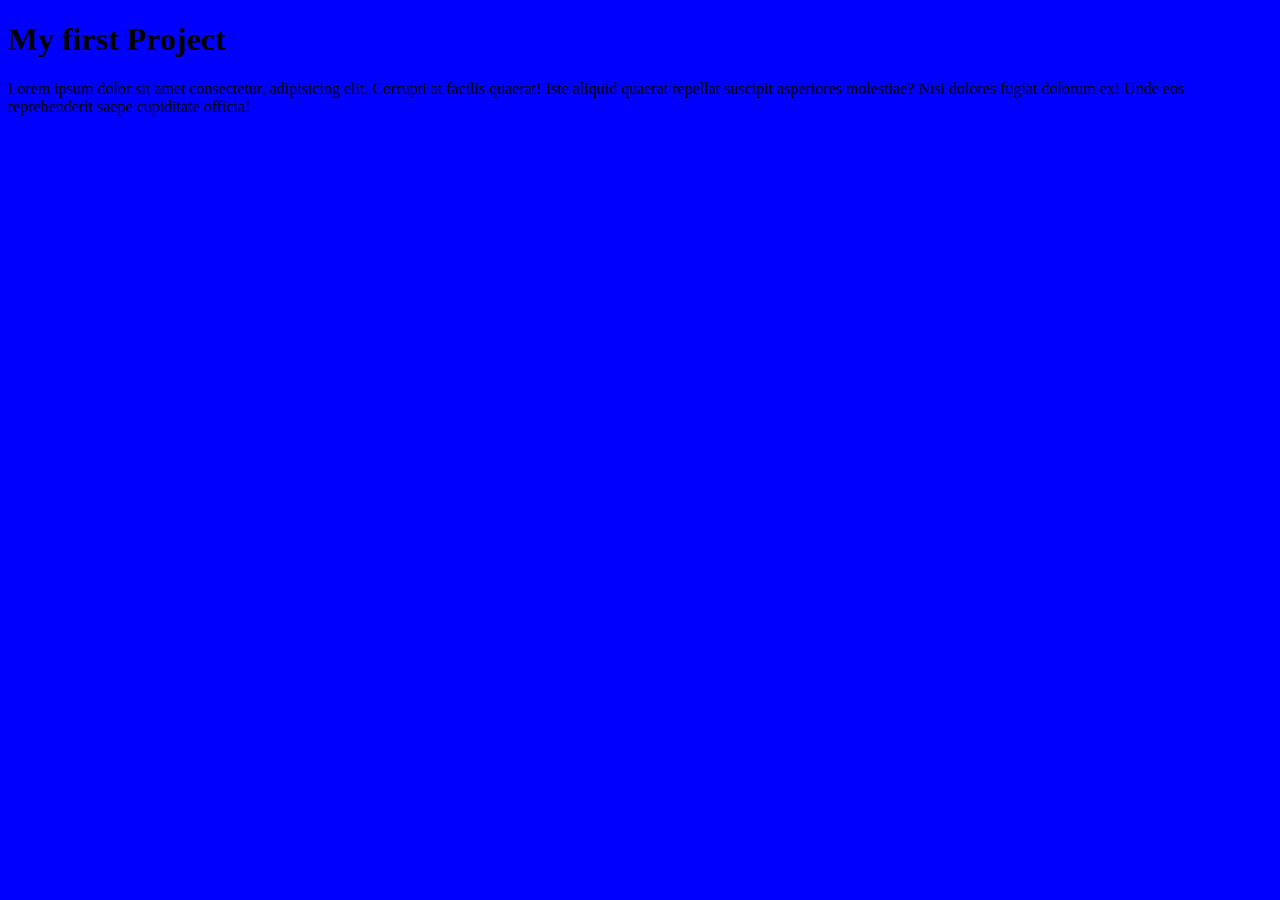
==== index.html @ f40bac6e "adding style" ====
<!DOCTYPE html>
<html lang="en">
    <title>My first website</title>
<head>
    <h1>My first Project</h1>
    <link rel="stylesheet" href="css/style.css">
    <meta charset="UTF-8">
    <meta name="viewport" content="width=device-width, initial-scale=1.0">
    <title>Document</title>
</head>
<body>
    <p>Lorem ipsum dolor sit amet consectetur, adipisicing elit. Corrupti at facilis quaerat! Iste aliquid quaerat repellat suscipit asperiores molestiae? Nisi dolores fugiat dolorum ex! Unde eos reprehenderit saepe cupiditate officia!</p>
    
</body>
</html>
---- css/style.css ----
body{
    background: blue;
}
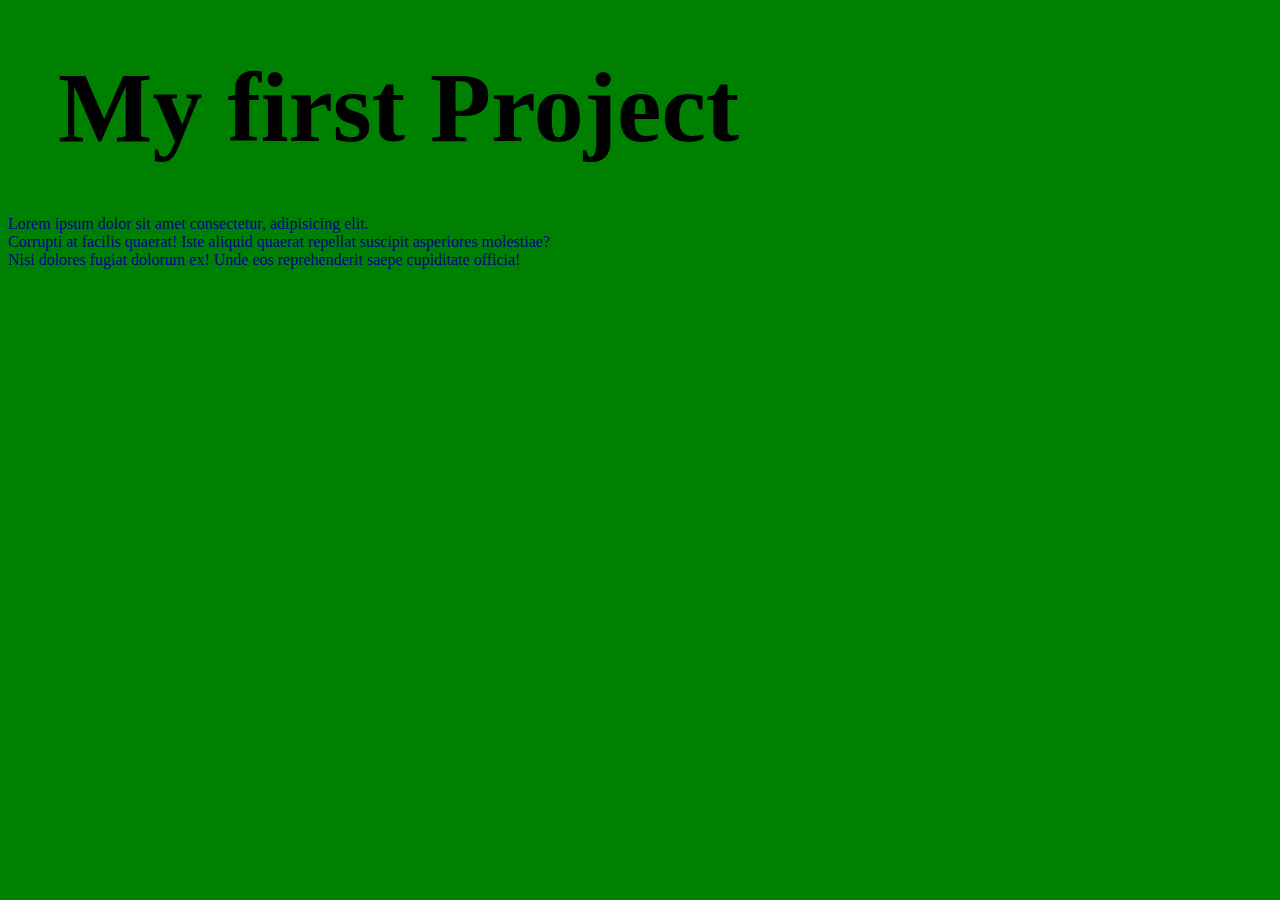
==== commit e43ddff7: "changing style" ====
--- a/index.html
+++ b/index.html
@@ -9,7 +9,7 @@
     <title>Document</title>
 </head>
 <body>
-    <p>Lorem ipsum dolor sit amet consectetur, adipisicing elit. Corrupti at facilis quaerat! Iste aliquid quaerat repellat suscipit asperiores molestiae? Nisi dolores fugiat dolorum ex! Unde eos reprehenderit saepe cupiditate officia!</p>
+    <p>Lorem ipsum dolor sit amet consectetur, adipisicing elit. <br> Corrupti at facilis quaerat! Iste aliquid quaerat repellat suscipit asperiores molestiae?  <br> Nisi dolores fugiat dolorum ex! Unde eos reprehenderit saepe cupiditate officia!</p>
     
 </body>
 </html>--- a/css/style.css
+++ b/css/style.css
@@ -1,3 +1,15 @@
 body{
-    background: blue;
+    background: green;
+}
+p{
+    color: darkblue;
+}
+h1{
+    font-size: 100px
+    
+}
+h1{
+    color: hsl(hue, saturation, lightness);
+    margin: 50px;
+    padding: inherit;
 }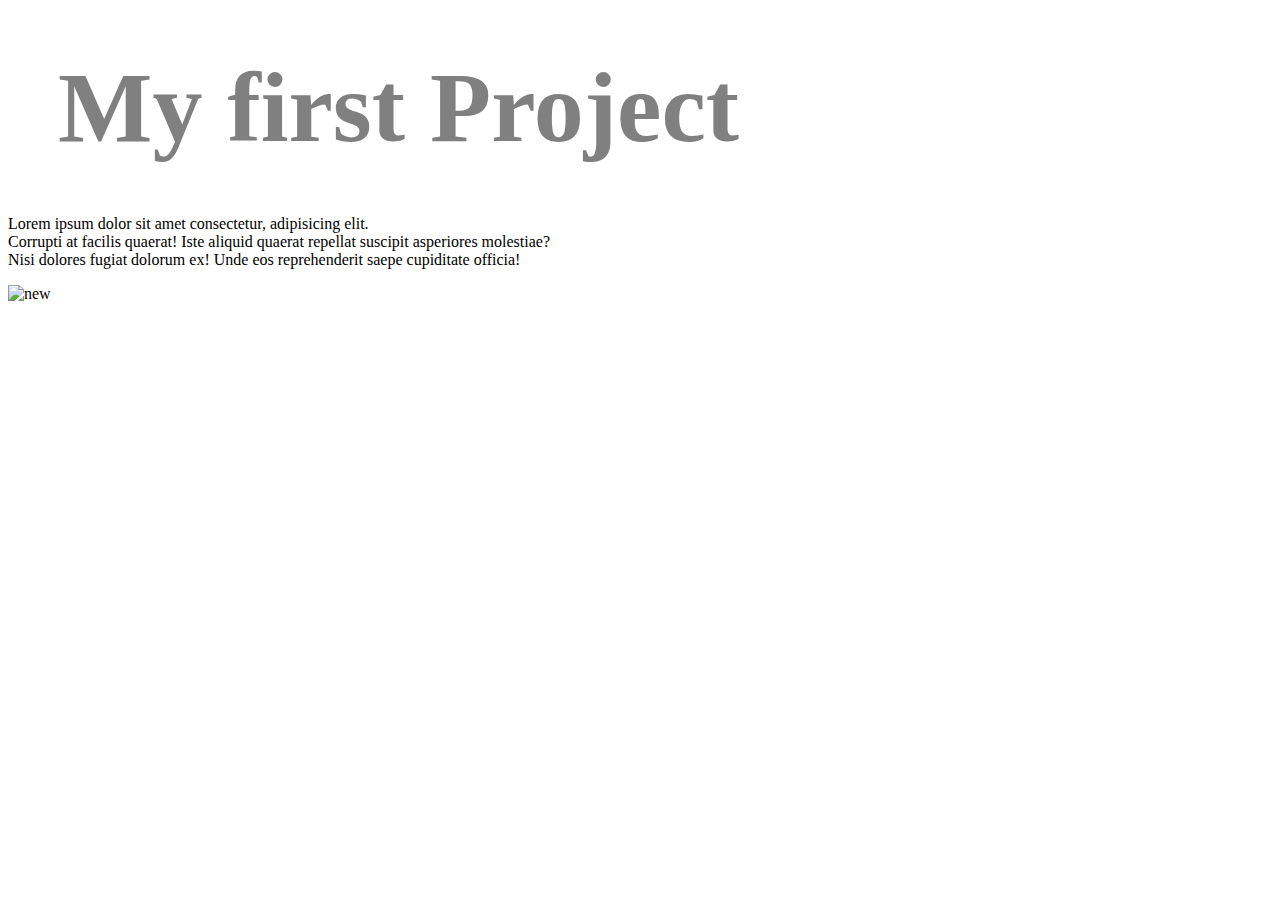
==== commit b8502556: "changing style" ====
--- a/index.html
+++ b/index.html
@@ -10,6 +10,6 @@
 </head>
 <body>
     <p>Lorem ipsum dolor sit amet consectetur, adipisicing elit. <br> Corrupti at facilis quaerat! Iste aliquid quaerat repellat suscipit asperiores molestiae?  <br> Nisi dolores fugiat dolorum ex! Unde eos reprehenderit saepe cupiditate officia!</p>
-    
+    <img src="/fbw6-first-project/img/pexels-photo-160107.jpeg" alt="new">
 </body>
 </html>--- a/css/style.css
+++ b/css/style.css
@@ -1,15 +1,10 @@
-body{
-    background: green;
-}
-p{
-    color: darkblue;
-}
+
 h1{
     font-size: 100px
     
 }
 h1{
-    color: hsl(hue, saturation, lightness);
+    color: grey;
     margin: 50px;
     padding: inherit;
 }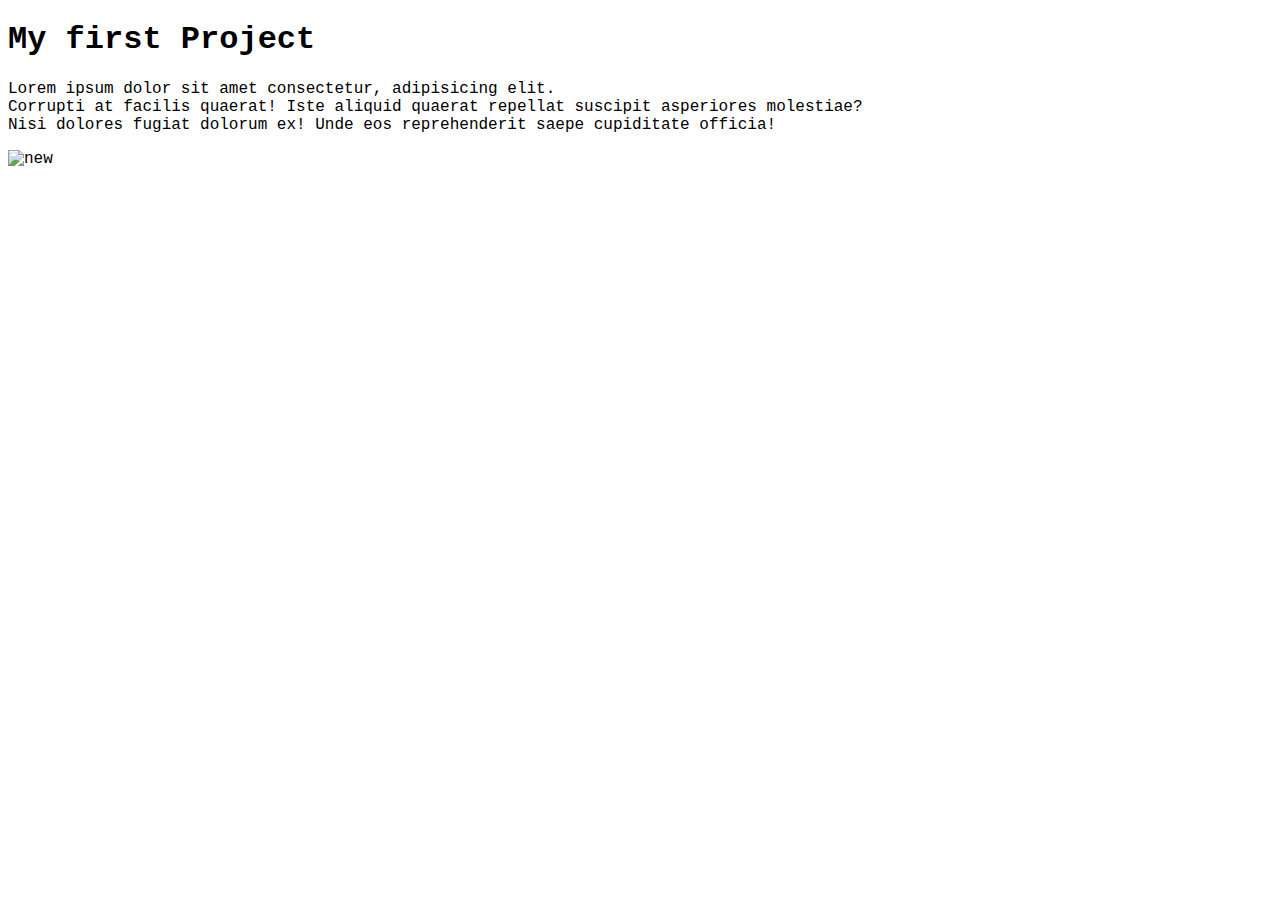
==== commit 71c0f0b5: "my commit" ====
--- a/index.html
+++ b/index.html
@@ -12,4 +12,4 @@
     <p>Lorem ipsum dolor sit amet consectetur, adipisicing elit. <br> Corrupti at facilis quaerat! Iste aliquid quaerat repellat suscipit asperiores molestiae?  <br> Nisi dolores fugiat dolorum ex! Unde eos reprehenderit saepe cupiditate officia!</p>
     <img src="/fbw6-first-project/img/pexels-photo-160107.jpeg" alt="new">
 </body>
-</html>+</html--- a/css/style.css
+++ b/css/style.css
@@ -1,10 +1,3 @@
-
-h1{
-    font-size: 100px
-    
-}
-h1{
-    color: grey;
-    margin: 50px;
-    padding: inherit;
+body{
+    font-family: 'Courier New', Courier, monospace;
 }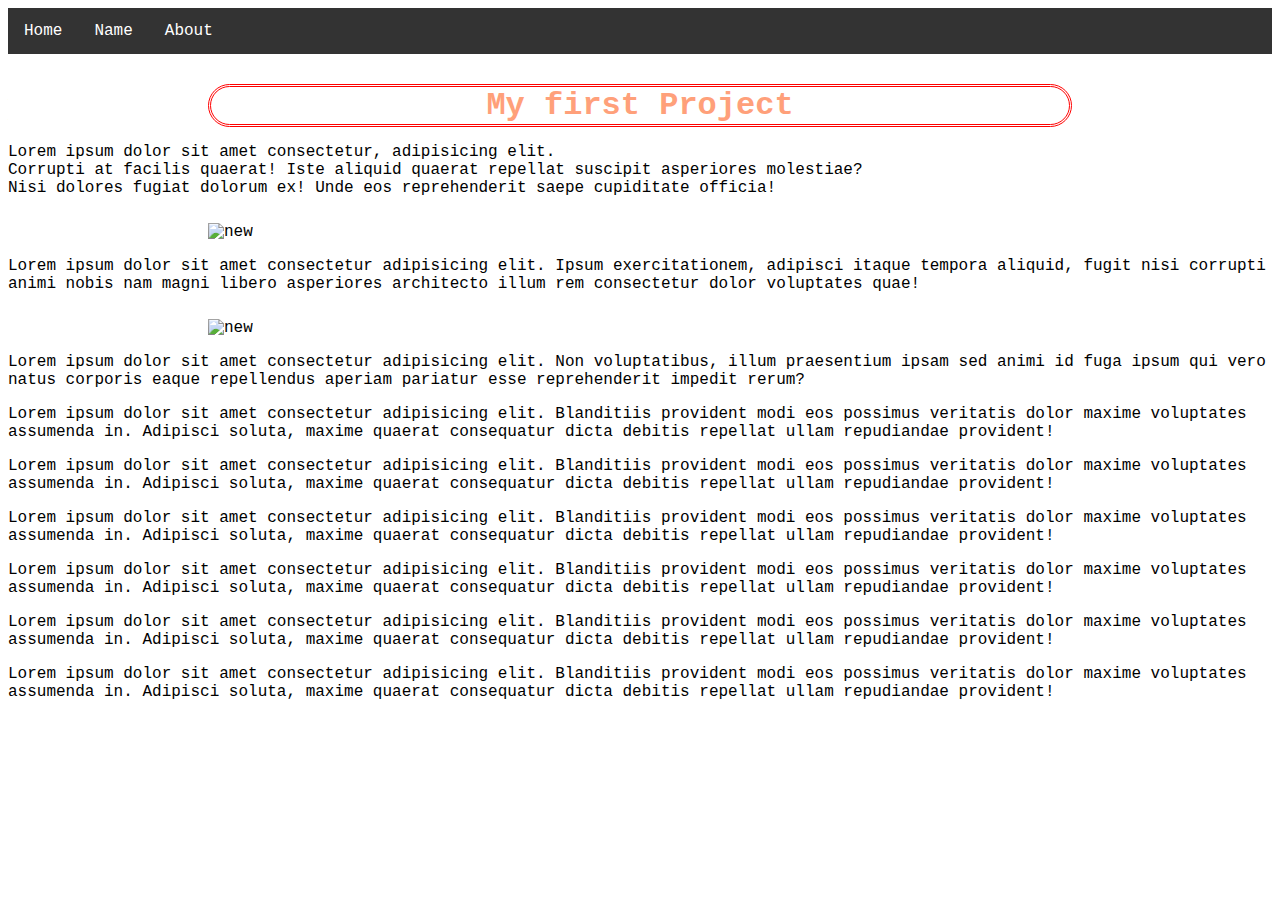
==== commit c43b64c1: "new" ====
--- a/index.html
+++ b/index.html
@@ -1,7 +1,12 @@
 <!DOCTYPE html>
 <html lang="en">
     <title>My first website</title>
-<head>
+<head> <ul>
+    <li><a href="https://www.w3schools.com/html/" target="_blank">Home</a></li>
+    <li><a href="https://www.w3schools.com/html/" target="_blank">Name</a> </li>
+    <li><a href="https://www.w3schools.com/html/" target="_blank">About</a> </li>
+</ul>
+
     <h1>My first Project</h1>
     <link rel="stylesheet" href="css/style.css">
     <meta charset="UTF-8">
@@ -11,5 +16,14 @@
 <body>
     <p>Lorem ipsum dolor sit amet consectetur, adipisicing elit. <br> Corrupti at facilis quaerat! Iste aliquid quaerat repellat suscipit asperiores molestiae?  <br> Nisi dolores fugiat dolorum ex! Unde eos reprehenderit saepe cupiditate officia!</p>
     <img src="/fbw6-first-project/img/pexels-photo-160107.jpeg" alt="new">
+   <p>Lorem ipsum dolor sit amet consectetur adipisicing elit. Ipsum exercitationem, adipisci itaque tempora aliquid, fugit nisi corrupti animi nobis nam magni libero asperiores architecto illum rem consectetur dolor voluptates quae!</p>
+   <img src="/fbw6-first-project/img/frog.jpg" alt="new">
+   <p>Lorem ipsum dolor sit amet consectetur adipisicing elit. Non voluptatibus, illum praesentium ipsam sed animi id fuga ipsum qui vero natus corporis eaque repellendus aperiam pariatur esse reprehenderit impedit rerum?</p>
+   <p>Lorem ipsum dolor sit amet consectetur adipisicing elit. Blanditiis provident modi eos possimus veritatis dolor maxime voluptates assumenda in. Adipisci soluta, maxime quaerat consequatur dicta debitis repellat ullam repudiandae provident!</p>
+   <p>Lorem ipsum dolor sit amet consectetur adipisicing elit. Blanditiis provident modi eos possimus veritatis dolor maxime voluptates assumenda in. Adipisci soluta, maxime quaerat consequatur dicta debitis repellat ullam repudiandae provident!</p>
+   <p>Lorem ipsum dolor sit amet consectetur adipisicing elit. Blanditiis provident modi eos possimus veritatis dolor maxime voluptates assumenda in. Adipisci soluta, maxime quaerat consequatur dicta debitis repellat ullam repudiandae provident!</p>
+   <p>Lorem ipsum dolor sit amet consectetur adipisicing elit. Blanditiis provident modi eos possimus veritatis dolor maxime voluptates assumenda in. Adipisci soluta, maxime quaerat consequatur dicta debitis repellat ullam repudiandae provident!</p>
+   <p>Lorem ipsum dolor sit amet consectetur adipisicing elit. Blanditiis provident modi eos possimus veritatis dolor maxime voluptates assumenda in. Adipisci soluta, maxime quaerat consequatur dicta debitis repellat ullam repudiandae provident!</p>
+   <p>Lorem ipsum dolor sit amet consectetur adipisicing elit. Blanditiis provident modi eos possimus veritatis dolor maxime voluptates assumenda in. Adipisci soluta, maxime quaerat consequatur dicta debitis repellat ullam repudiandae provident!</p>
 </body>
-</html+</html>--- a/css/style.css
+++ b/css/style.css
@@ -1,3 +1,50 @@
 body{
     font-family: 'Courier New', Courier, monospace;
-}+    color: black;
+}
+img{
+    width: 600px;
+    margin-left: 200px;
+    margin-top: 10px;
+}
+h1{
+    
+    border: double;
+    border-radius: 50px;
+    border-color: red;
+    margin: initial;
+    margin-right: 200px;
+    margin-left: 200px;
+    color: lightsalmon;
+    text-align: center;
+    margin-top: 30px;
+    
+}
+ul {
+    list-style-type: none;
+    margin: 0;
+    padding: 0;
+    overflow: auto;
+    background-color: #333;
+  }
+  
+  li {
+    float: left;
+  }
+  
+  li a {
+    display: block;
+    color: white;
+    text-align: center;
+    padding: 14px 16px;
+    text-decoration: none;
+  }
+  
+  li a:hover:not(.active) {
+    background-color: green;
+  }
+  
+  .active {
+    background-color: #4CAF50;
+  }
+
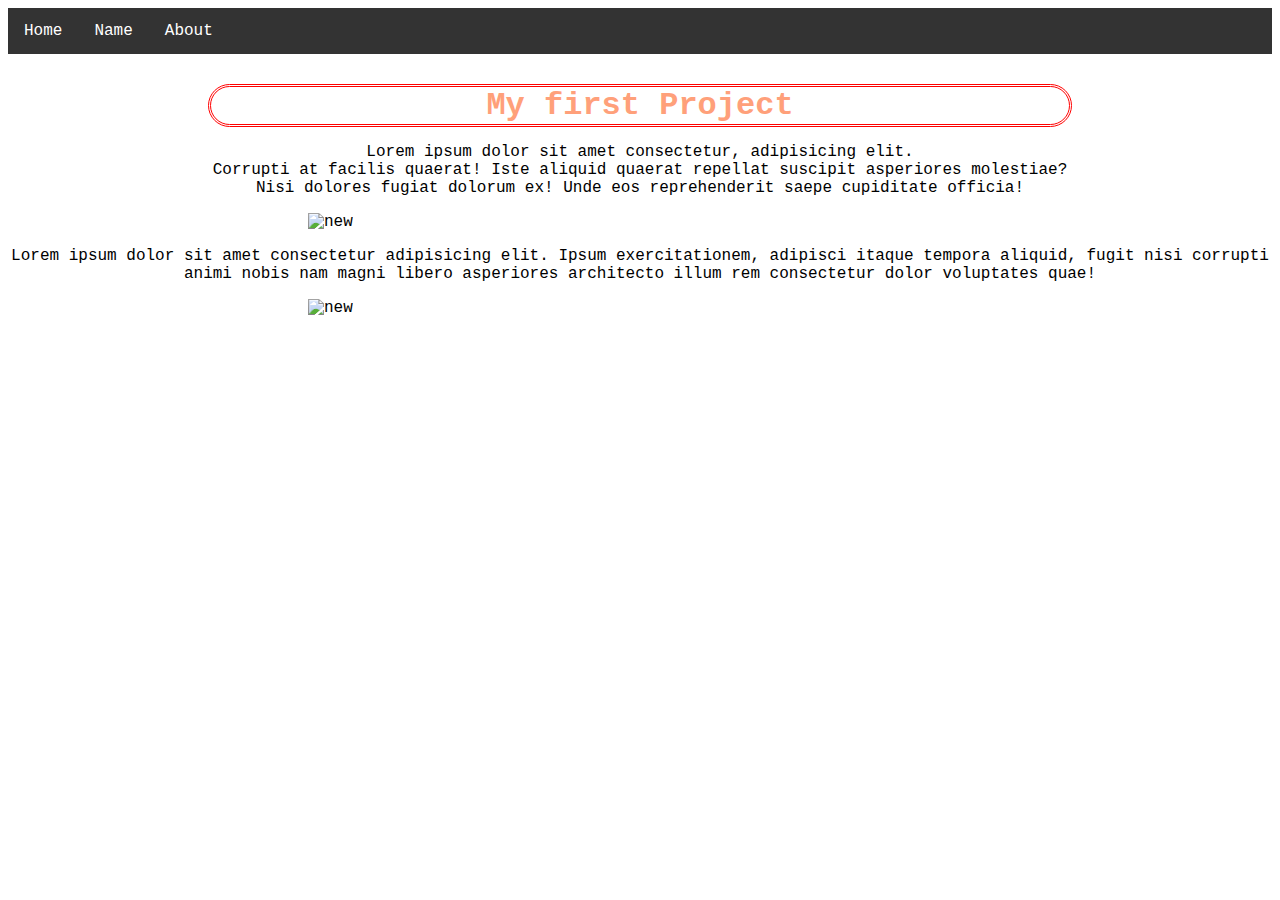
==== commit 7e876d8c: "New" ====
--- a/index.html
+++ b/index.html
@@ -18,12 +18,6 @@
     <img src="/fbw6-first-project/img/pexels-photo-160107.jpeg" alt="new">
    <p>Lorem ipsum dolor sit amet consectetur adipisicing elit. Ipsum exercitationem, adipisci itaque tempora aliquid, fugit nisi corrupti animi nobis nam magni libero asperiores architecto illum rem consectetur dolor voluptates quae!</p>
    <img src="/fbw6-first-project/img/frog.jpg" alt="new">
-   <p>Lorem ipsum dolor sit amet consectetur adipisicing elit. Non voluptatibus, illum praesentium ipsam sed animi id fuga ipsum qui vero natus corporis eaque repellendus aperiam pariatur esse reprehenderit impedit rerum?</p>
-   <p>Lorem ipsum dolor sit amet consectetur adipisicing elit. Blanditiis provident modi eos possimus veritatis dolor maxime voluptates assumenda in. Adipisci soluta, maxime quaerat consequatur dicta debitis repellat ullam repudiandae provident!</p>
-   <p>Lorem ipsum dolor sit amet consectetur adipisicing elit. Blanditiis provident modi eos possimus veritatis dolor maxime voluptates assumenda in. Adipisci soluta, maxime quaerat consequatur dicta debitis repellat ullam repudiandae provident!</p>
-   <p>Lorem ipsum dolor sit amet consectetur adipisicing elit. Blanditiis provident modi eos possimus veritatis dolor maxime voluptates assumenda in. Adipisci soluta, maxime quaerat consequatur dicta debitis repellat ullam repudiandae provident!</p>
-   <p>Lorem ipsum dolor sit amet consectetur adipisicing elit. Blanditiis provident modi eos possimus veritatis dolor maxime voluptates assumenda in. Adipisci soluta, maxime quaerat consequatur dicta debitis repellat ullam repudiandae provident!</p>
-   <p>Lorem ipsum dolor sit amet consectetur adipisicing elit. Blanditiis provident modi eos possimus veritatis dolor maxime voluptates assumenda in. Adipisci soluta, maxime quaerat consequatur dicta debitis repellat ullam repudiandae provident!</p>
-   <p>Lorem ipsum dolor sit amet consectetur adipisicing elit. Blanditiis provident modi eos possimus veritatis dolor maxime voluptates assumenda in. Adipisci soluta, maxime quaerat consequatur dicta debitis repellat ullam repudiandae provident!</p>
+  
 </body>
 </html>--- a/css/style.css
+++ b/css/style.css
@@ -4,8 +4,8 @@
 }
 img{
     width: 600px;
-    margin-left: 200px;
-    margin-top: 10px;
+    margin-left: 300px;
+    margin-top: 10gitpx;
 }
 h1{
     
@@ -47,4 +47,7 @@
   .active {
     background-color: #4CAF50;
   }
+  p{
+      text-align: center;
+  }
 
